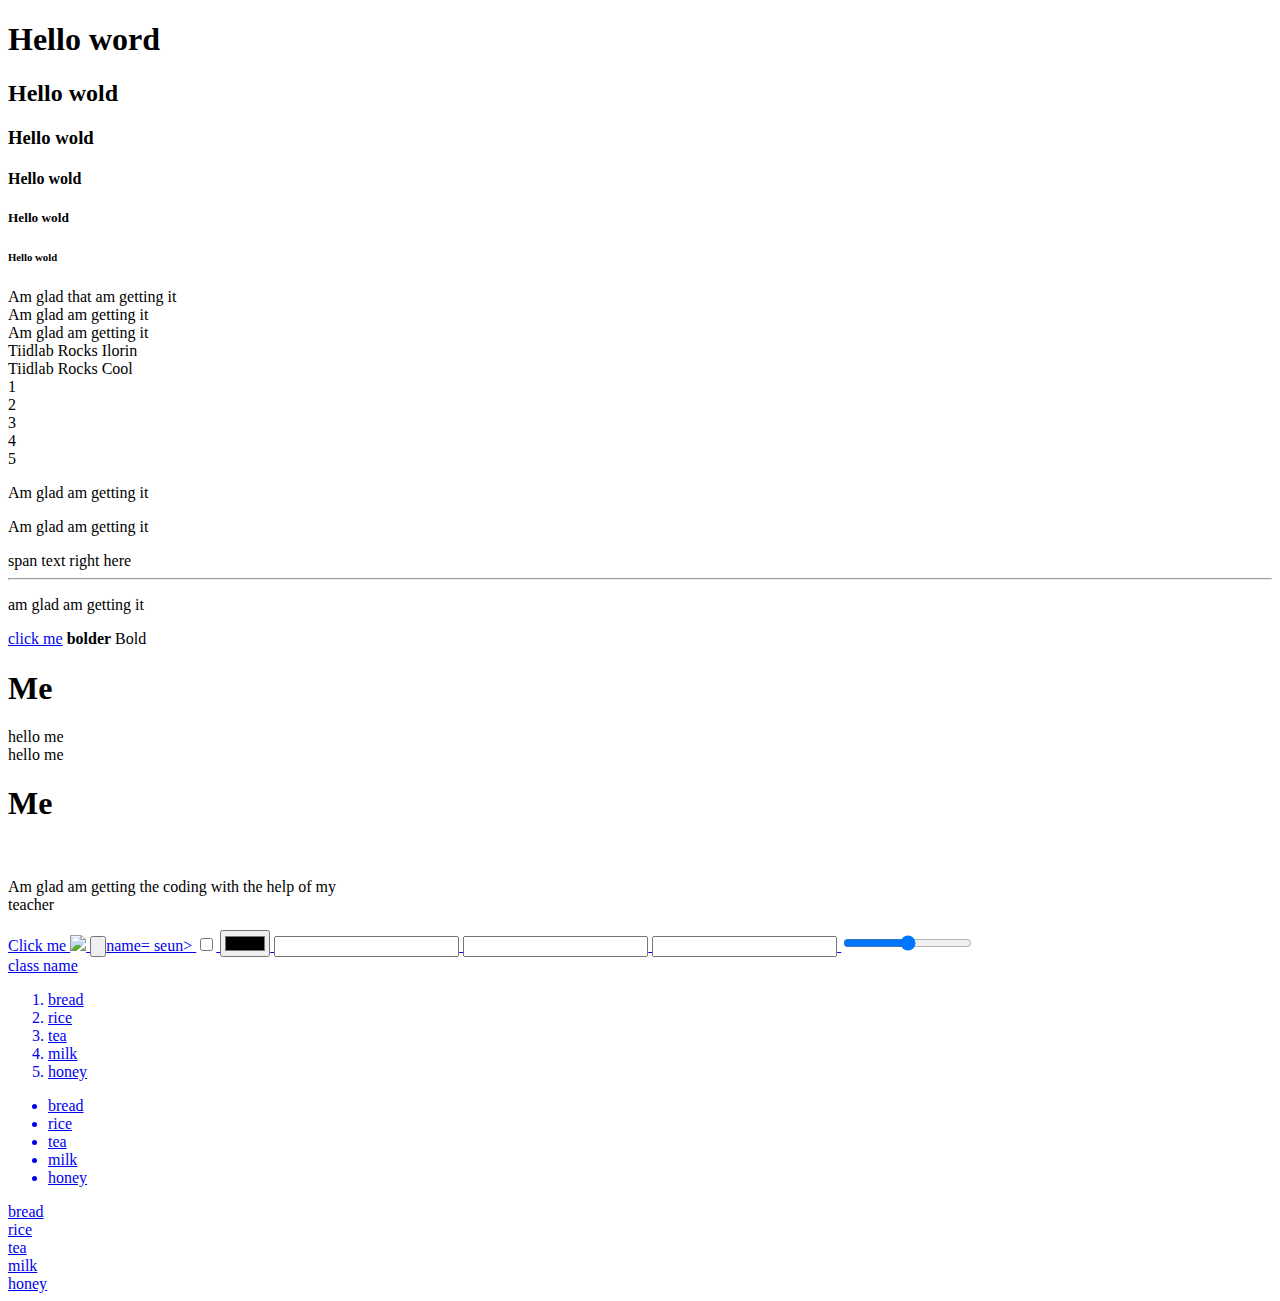
==== index.html @ 91815068 "first commit" ====
<!DOCTYPE html>
<html lang="en">
<head>
    <meta charset="UTF-8">
    <meta http-equiv="X-UA-Compatible" content="IE=edge">
    <meta name="viewport" content="width=device-width, initial-scale=1.0">
    <title>Tiidlab Pre Class</title>
</head>
<body>
    <h1>Hello word</h1>
</body><h2>Hello wold</h2>
<h3>Hello wold</h3>
<h4>Hello wold</h4>
<h5>Hello wold</h5>
<h6>Hello wold</h6>
<div>Am glad that am getting it</div>
<div>Am glad am getting it</div>
<div>Am glad am getting it</div>

<head>Tiidlab Rocks Ilorin</head>

<header>Tiidlab Rocks Cool</header>

<nav>
<li>1</li>
<li>2</li>
<li>3</li>
<li>4</li>
<li>5</li>
</nav>

<p>Am glad am getting it</p>
<p>Am glad am getting it</p>

<span>span text right here </span>

<hr>
<p>am glad am getting it </p>

<a href="https://www.facebook.com">click me</a>

<b>bolder</b>
<bold>Bold</bold>
<h1>Me</h1><span>hello me <br></span>hello me <span></span>
<h1>Me</h1>
<br>
<p>Am glad am getting the coding with the help of my<br>teacher </p>

<a href="https://www.google.com"
<BUtton>Click me</BUtton>

<img src="https://via.placeholder.com/150">

<label for="my button"></label>
<input type="button">name= seun> 
<input type="checkbox">
<input type="color">
<input type="email">
<input type="password">
<input type="number">
<input type="range">

<main><id>class name

</id></main>
<ol>
    <li>bread</li>
    <li>rice</li>
    <li>tea</li>
    <li>milk</li>
    <li>honey</li>  
</ol>
<ul>
<li>bread</li>
<li>rice</li>
<li>tea</li>
<li>milk</li>
<li>honey</li>
</ul>

<li>bread</li>
<li>rice</li>
<li>tea</li>
<li>milk</li>
<li>honey</li>





</html>
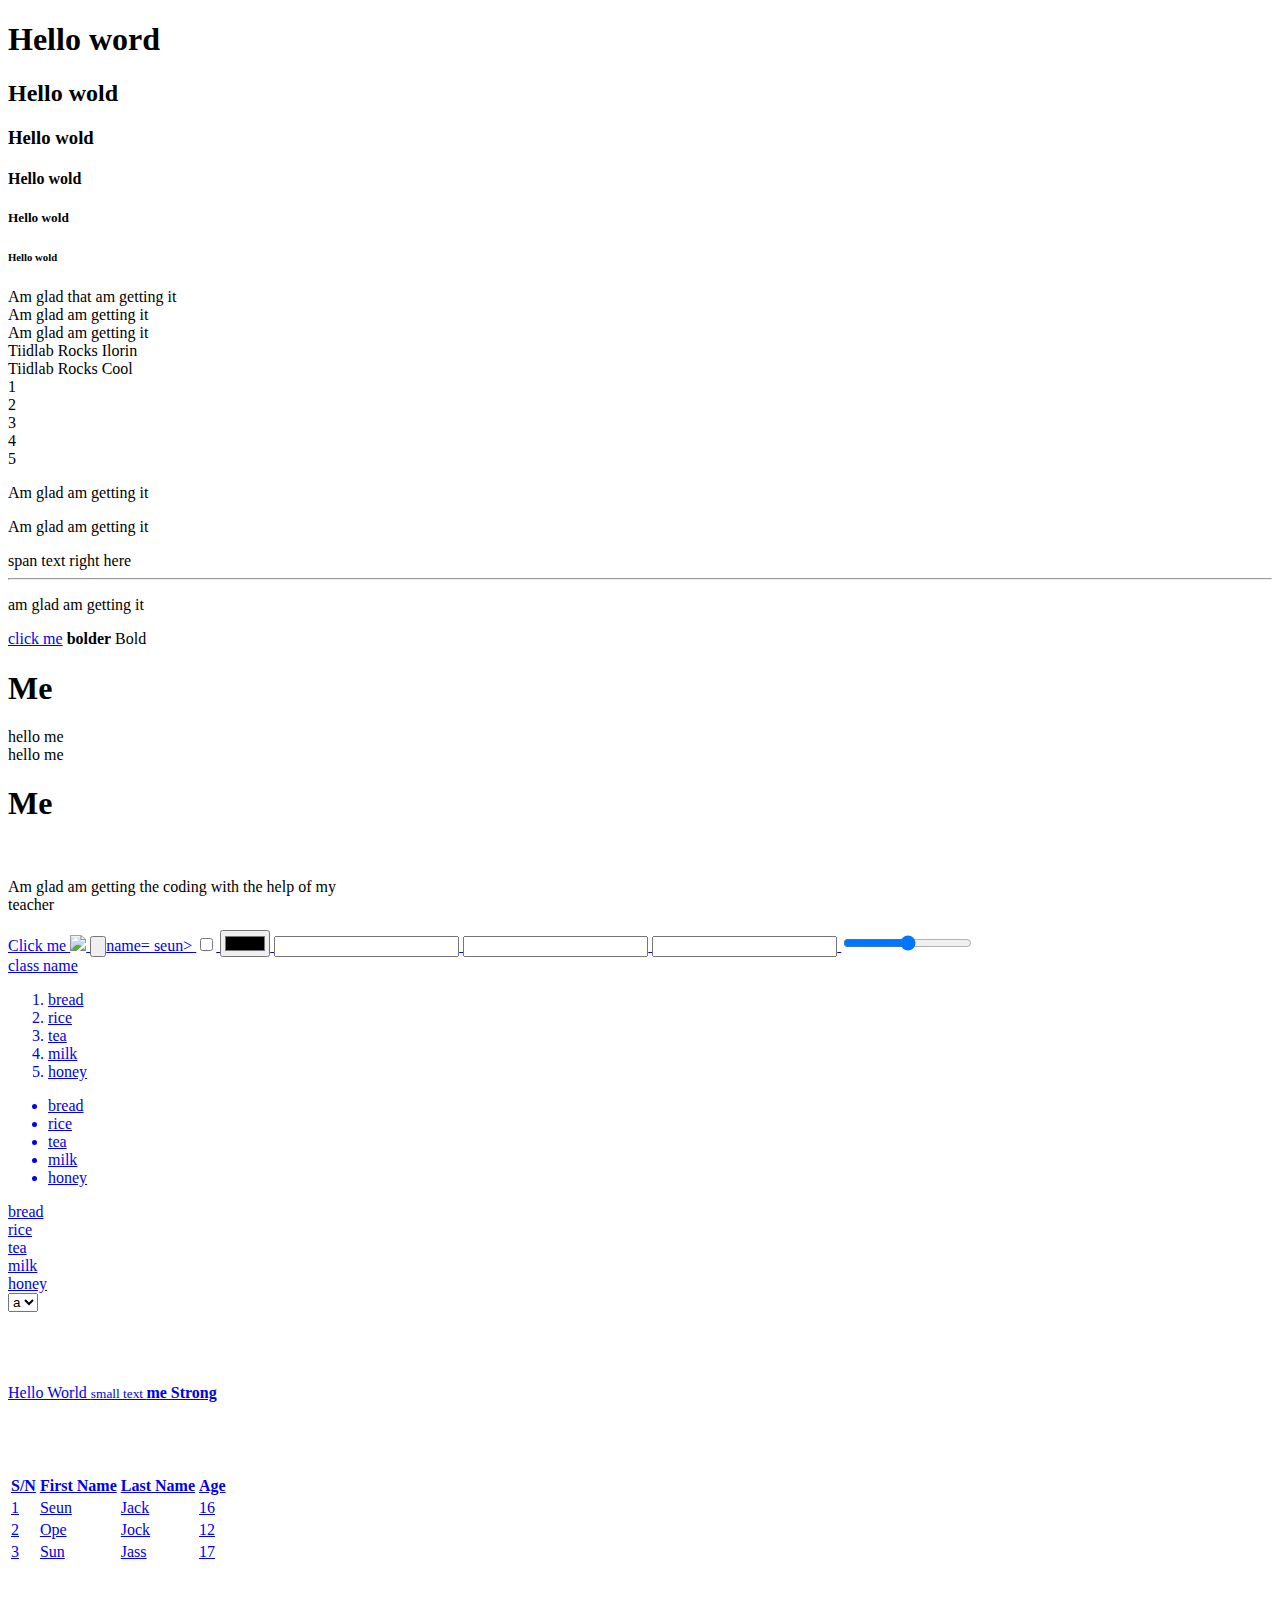
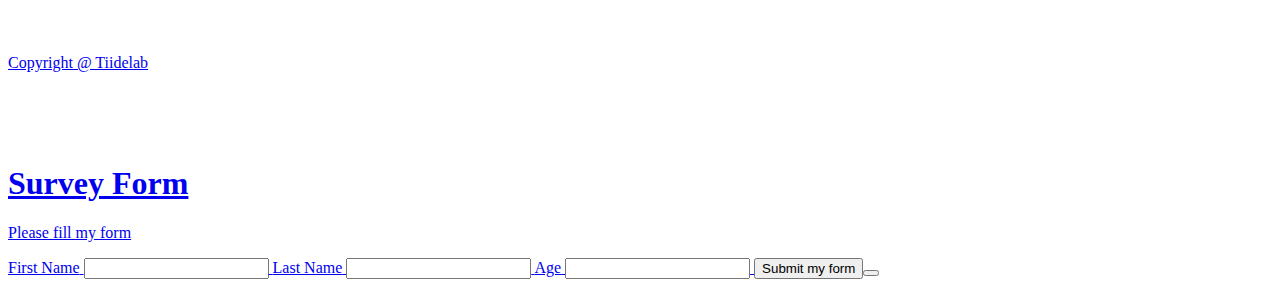
==== commit 9bc382f2: "first commit" ====
--- a/index.html
+++ b/index.html
@@ -84,6 +84,84 @@
 <li>milk</li>
 <li>honey</li>
 
+<select>
+    <option value="">a</option>
+    <option value="">b</option>
+    <option value="">c</option>
+    <option value="">d</option>
+    <option value="">e</option>
+</select>
+<br>
+<br>
+<br>
+<br>
+<br>
+
+<pa>Hello World <small>small text </small><strong>me Strong</strong></pa>
+<br>
+<br>
+<br>
+<br>
+<br>
+<table>
+    <thead>
+        <tr>
+            <th>S/N</th>
+            <th>First Name</th>
+            <th>Last Name</th>
+            <th>Age</th>
+        </tr>
+    </thead>
+    <tbody>
+        <tr>
+            <td>1</td>
+            <td>Seun</td>
+            <td>Jack</td>
+            <td>16</td>
+        </tr>
+        <tr>
+            <td>2</td>
+            <td>Ope</td>
+            <td>Jock</td>
+            <td>12</td>
+        </tr>
+        <tr>
+            <td>3</td>
+            <td>Sun</td>
+            <td>Jass</td>
+            <td>17</td>
+        </tr>
+    </tbody>
+</table>
+<br>
+<br>
+<br>
+<br>
+<br>
+<footer>Copyright @ Tiidelab</footer>
+<br>
+<br>
+<br>
+<br>
+
+<form>
+<h1>Survey Form</h1>
+<p>Please fill my form</p>
+
+<label for="">First Name</label>
+<input type="text">
+
+<label for="">Last Name</label>
+<input type="text">
+
+<label for="">Age</label>
+<input type="number">
+
+<button type="submit">Submit my form <button>
+    
+
+</form>
+
 
 
 
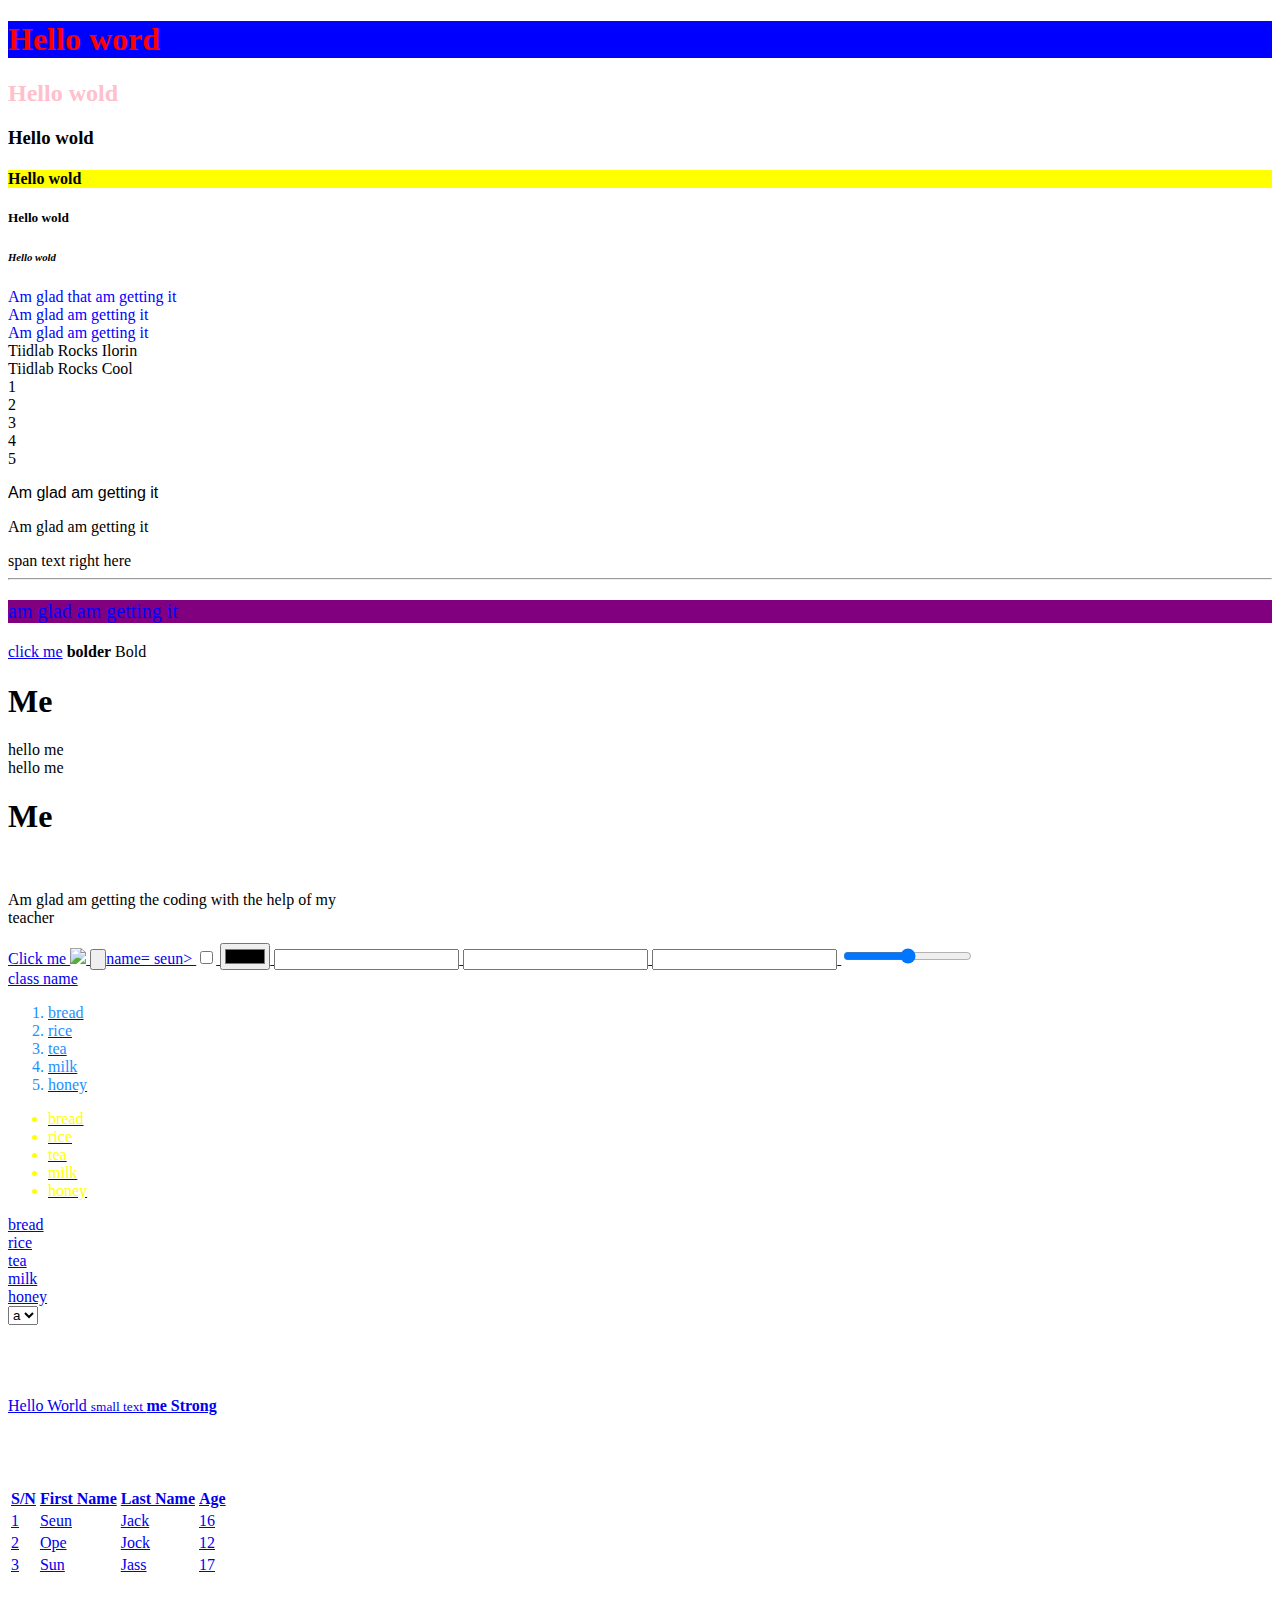
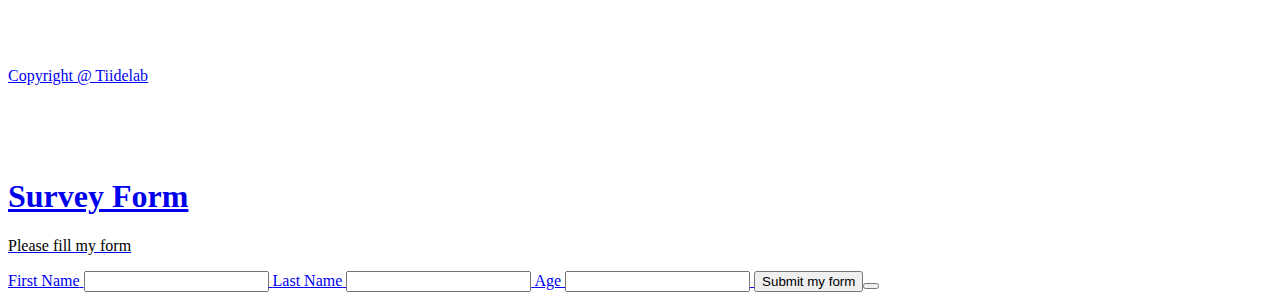
==== commit 72f2fa8d: "first commit" ====
--- a/index.html
+++ b/index.html
@@ -4,15 +4,60 @@
     <meta charset="UTF-8">
     <meta http-equiv="X-UA-Compatible" content="IE=edge">
     <meta name="viewport" content="width=device-width, initial-scale=1.0">
+    <!--external css link -->
+    <link rel="stylesheet" href="index.css">
+
     <title>Tiidlab Pre Class</title>
+    <style>
+        div{
+            color: blue;
+        }
+
+
+p{
+    color: black;
+}
+
+
+/* id */
+#red-paragraph{
+    color: red;
+    font-size: 20px;
+    background-color: black;
+}
+
+
+
+/* class selector */
+.blue-paragraph{
+    color: blue;
+    font-size: 20px;
+    background-color: purple;
+}
+    </style>
+
+
+
+
+
+
+
+
+
+
+
+
+
+
+
 </head>
 <body>
-    <h1>Hello word</h1>
-</body><h2>Hello wold</h2>
-<h3>Hello wold</h3>
-<h4>Hello wold</h4>
-<h5>Hello wold</h5>
-<h6>Hello wold</h6>
+  <h1 style="color: red;background-color: blue;">Hello word</h1>
+</body><h2 style="color: pink;front-size 30px">Hello wold</h2>
+<h3 style="font-weight: 900;">Hello wold</h3>
+<h4 style="background-color: yellow;">Hello wold</h4>
+<h5 style="font-family: cursive;">Hello wold</h5>
+<h6 style="font-style: italic;">Hello wold</h6>
 <div>Am glad that am getting it</div>
 <div>Am glad am getting it</div>
 <div>Am glad am getting it</div>
@@ -29,13 +74,13 @@
 <li>5</li>
 </nav>
 
-<p>Am glad am getting it</p>
-<p>Am glad am getting it</p>
+<p style="font-family:'Lucida Sans', 'Lucida Sans Regular', 'Lucida Grande', 'Lucida Sans Unicode', Geneva, Verdana, sans-serif;">Am glad am getting it</p>
+<p id="red-paragrah">Am glad am getting it</p>
 
 <span>span text right here </span>
 
 <hr>
-<p>am glad am getting it </p>
+<p class="blue-paragraph">am glad am getting it </p>
 
 <a href="https://www.facebook.com">click me</a>
 
@@ -63,14 +108,14 @@
 <main><id>class name
 
 </id></main>
-<ol>
+<ol class="red-group">
     <li>bread</li>
     <li>rice</li>
     <li>tea</li>
     <li>milk</li>
     <li>honey</li>  
 </ol>
-<ul>
+<ul class="yellow-group">
 <li>bread</li>
 <li>rice</li>
 <li>tea</li>
@@ -158,7 +203,7 @@
 <input type="number">
 
 <button type="submit">Submit my form <button>
-    
+
 
 </form>
 
--- a/index.css
+++ b/index.css
@@ -0,0 +1,8 @@
+.red-group{
+    color: dodgerblue;
+}
+
+
+.yellow-group{
+    color: yellow;
+}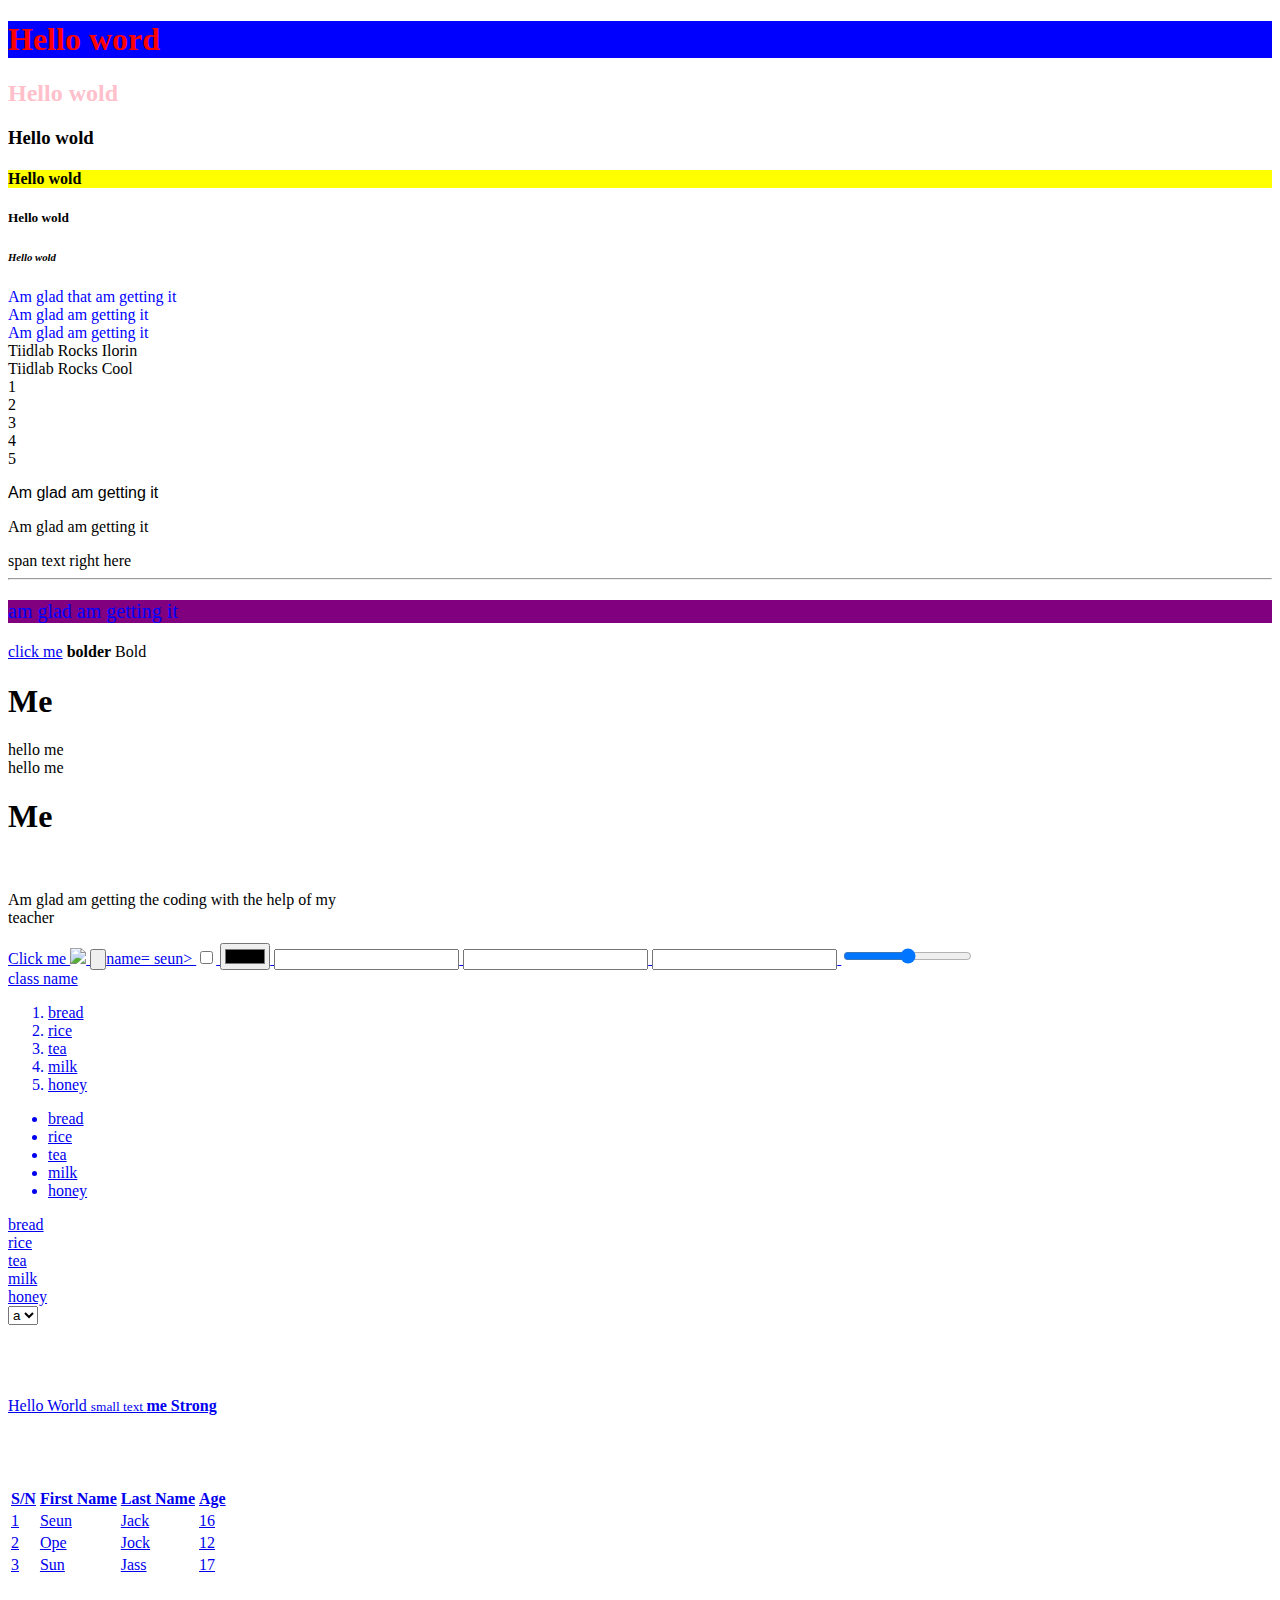
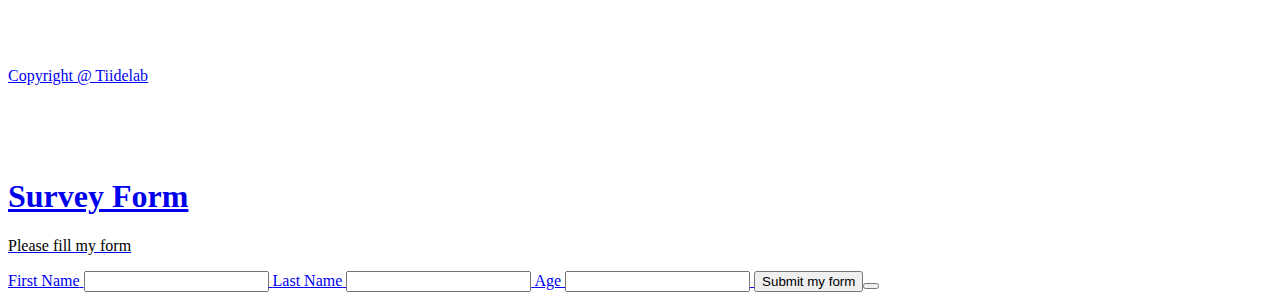
==== commit 0c0246d1: "first commit" ====
--- a/index.html
+++ b/index.html
@@ -5,7 +5,7 @@
     <meta http-equiv="X-UA-Compatible" content="IE=edge">
     <meta name="viewport" content="width=device-width, initial-scale=1.0">
     <!--external css link -->
-    <link rel="stylesheet" href="index.css">
+    <link rel="stylesheet" href="./assets/css/index.css">
 
     <title>Tiidlab Pre Class</title>
     <style>
